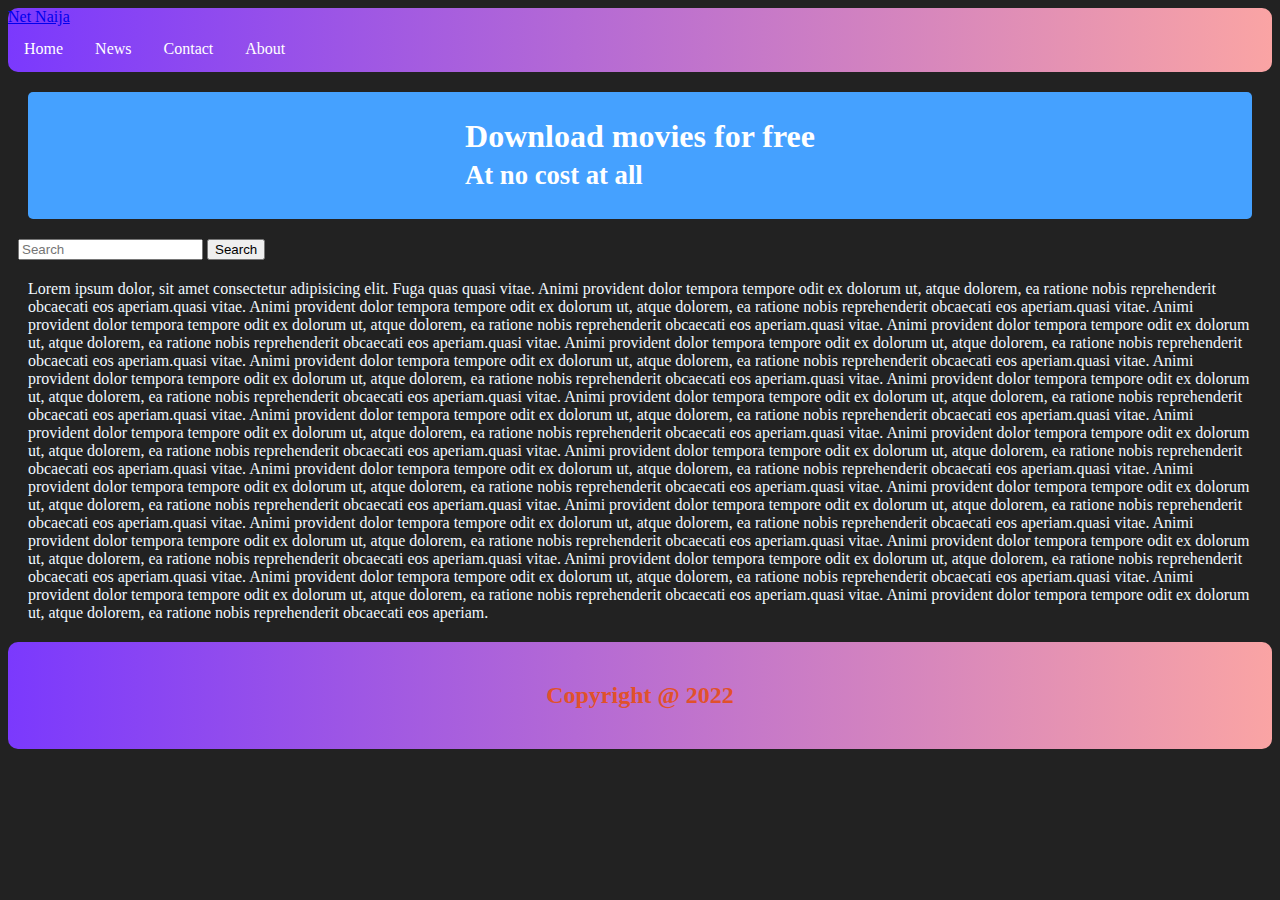
==== index.html @ 145aa962 "first commit" ====
<!doctype html>
<html lang="en">
  <head>
    <!-- Required meta tags -->
    <meta charset="utf-8">
    <meta name="viewport" content="width=device-width, initial-scale=1.0, shrink-to-fit=no">
    <!-- my style -->
    <link href="style.css" rel="stylesheet" />

    <!-- Bootstrap CSS -->
    <link href="https://cdn.jsdelivr.net/npm/bootstrap@5.2.0-beta1/dist/css/bootstrap.min.css" rel="stylesheet" integrity="sha384-0evHe/X+R7YkIZDRvuzKMRqM+OrBnVFBL6DOitfPri4tjfHxaWutUpFmBp4vmVor" crossorigin="anonymous">

    <title>My movie</title>
  </head>
  <body class="body-bg">
  <nav class="navbar navbar-expand-md ski">
    <div class="container-fluid">
      <a class="navbar-brand" href="#">Net Naija</a>
      <ul>
        <li><a class="active" href="#home">Home</a></li>
        <li><a href="#news">News</a></li>
        <li><a href="#contact">Contact</a></li>
        <li><a href="#about">About</a></li>
      </ul>
    </div>
  </nav>
  
    <div class="container ">
      <header class="my-header">
        <h1 class="page-header ">Download movies for free <br><small>At no cost at all</small></h1>
      </header>
      <nav class="navbar bg-dark" style="margin: 10px; border-radius: 5px;">
        <div class="container-fluid">
          <form class="d-flex" role="search">
            <input class="form-control me-2" type="search" placeholder="Search" aria-label="Search">
            <button class="btn btn-outline-success" type="submit">Search</button>
          </form>
        </div>
      </nav>

      
      <div class="row">
        
          
          <div id="mycards">
    
        
          </div>
        </div>
      </div>


        <!-- <div class="col">
          <div class="card h-100" style="border: black;">
            <img src="/home/divine/Pictures/800x800cc.jpg" class="card-img-top" alt="...">
            <div class="card-body bg-dark" style="color: #e1512b;">
              <h5 class="card-title">Card title</h5>
              <p class="card-text"></p>
            </div>
          </div>
        </div>
        <div class="col">
          <div class="card h-100" style="border: black;">
            <img src="/home/divine/Pictures/FB_IMG_1508216892693.jpg" class="card-img-top" alt="...">
            <div class="card-body bg-dark" style="color: #e1512b;" >
              <h5 class="card-title">Card title</h5>
              <p class="card-text"></p>
            </div>
          </div>
        </div>
        <div class="col">
          <div class="card h-100" style="border: black;">
            <img src="/home/divine/Pictures/FB_IMG_1509750258408.jpg" class="card-img-top" alt="...">
            <div class="card-body bg-dark" style="color: #e1512b;">
              <h5 class="card-title">Card title</h5>
              <p class="card-text"></p>
            </div>
          </div>
        </div>
        <div class="col">
          <div class="card h-100" style="border: black;">
            <img src="/home/divine/Pictures/FB_IMG_1509750258408.jpg" class="card-img-top" alt="...">
            <div class="card-body bg-dark" style="color: #e1512b;">
              <h5 class="card-title">Card title</h5>
              <p class="card-text"></p>
            </div>
          </div>
        </div>
        <div class="col">
          <div class="card h-100" style="border: black;">
            <img src="/home/divine/Pictures/FB_IMG_1509750258408.jpg" class="card-img-top" alt="...">
            <div class="card-body bg-dark" style="color: #e1512b;">
              <h5 class="card-title">Card title</h5>
              <p class="card-text"></p>
            </div>
          </div>
        </div>
        <div class="col">
          <div class="card h-100" style="border: black;">
            <img src="/home/divine/Pictures/FB_IMG_1509750258408.jpg" class="card-img-top" alt="...">
            <div class="card-body bg-dark" style="color: #e1512b;">
              <h5 class="card-title">Card title</h5>
              <p class="card-text"></p>
            </div>
          </div>
        </div>
        <div class="col">
          <div class="card h-100" style="border: black;">
            <img src="/home/divine/Pictures/FB_IMG_1509750258408.jpg" class="card-img-top" alt="...">
            <div class="card-body bg-dark" style="color: #e1512b;">
              <h5 class="card-title">Card title</h5>
              <p class="card-text"></p>
            </div>
          </div>
        </div>

        <div class="col">
          <div class="card h-100" style="border: black;">
            <img src="/home/divine/Pictures/FB_IMG_1509750258408.jpg" class="card-img-top" alt="...">
            <div class="card-body bg-dark" style="color: #e1512b;">
              <h5 class="card-title">Card title</h5>
              <p class="card-text">date Author<br> impresions</p>
            </div>
          </div>
        </div>
      </div> --> 

      <p class="shift">Lorem ipsum dolor, sit amet consectetur adipisicing elit. Fuga quas quasi vitae. Animi provident dolor tempora tempore odit ex dolorum ut, atque dolorem, ea ratione nobis reprehenderit obcaecati eos aperiam.quasi vitae. Animi provident dolor tempora tempore odit ex dolorum ut, atque dolorem, ea ratione nobis reprehenderit obcaecati eos aperiam.quasi vitae. Animi provident dolor tempora tempore odit ex dolorum ut, atque dolorem, ea ratione nobis reprehenderit obcaecati eos aperiam.quasi vitae. Animi provident dolor tempora tempore odit ex dolorum ut, atque dolorem, ea ratione nobis reprehenderit obcaecati eos aperiam.quasi vitae. Animi provident dolor tempora tempore odit ex dolorum ut, atque dolorem, ea ratione nobis reprehenderit obcaecati eos aperiam.quasi vitae. Animi provident dolor tempora tempore odit ex dolorum ut, atque dolorem, ea ratione nobis reprehenderit obcaecati eos aperiam.quasi vitae. Animi provident dolor tempora tempore odit ex dolorum ut, atque dolorem, ea ratione nobis reprehenderit obcaecati eos aperiam.quasi vitae. Animi provident dolor tempora tempore odit ex dolorum ut, atque dolorem, ea ratione nobis reprehenderit obcaecati eos aperiam.quasi vitae. Animi provident dolor tempora tempore odit ex dolorum ut, atque dolorem, ea ratione nobis reprehenderit obcaecati eos aperiam.quasi vitae. Animi provident dolor tempora tempore odit ex dolorum ut, atque dolorem, ea ratione nobis reprehenderit obcaecati eos aperiam.quasi vitae. Animi provident dolor tempora tempore odit ex dolorum ut, atque dolorem, ea ratione nobis reprehenderit obcaecati eos aperiam.quasi vitae. Animi provident dolor tempora tempore odit ex dolorum ut, atque dolorem, ea ratione nobis reprehenderit obcaecati eos aperiam.quasi vitae. Animi provident dolor tempora tempore odit ex dolorum ut, atque dolorem, ea ratione nobis reprehenderit obcaecati eos aperiam.quasi vitae. Animi provident dolor tempora tempore odit ex dolorum ut, atque dolorem, ea ratione nobis reprehenderit obcaecati eos aperiam.quasi vitae. Animi provident dolor tempora tempore odit ex dolorum ut, atque dolorem, ea ratione nobis reprehenderit obcaecati eos aperiam.quasi vitae. Animi provident dolor tempora tempore odit ex dolorum ut, atque dolorem, ea ratione nobis reprehenderit obcaecati eos aperiam.quasi vitae. Animi provident dolor tempora tempore odit ex dolorum ut, atque dolorem, ea ratione nobis reprehenderit obcaecati eos aperiam.quasi vitae. Animi provident dolor tempora tempore odit ex dolorum ut, atque dolorem, ea ratione nobis reprehenderit obcaecati eos aperiam.quasi vitae. Animi provident dolor tempora tempore odit ex dolorum ut, atque dolorem, ea ratione nobis reprehenderit obcaecati eos aperiam.quasi vitae. Animi provident dolor tempora tempore odit ex dolorum ut, atque dolorem, ea ratione nobis reprehenderit obcaecati eos aperiam.quasi vitae. Animi provident dolor tempora tempore odit ex dolorum ut, atque dolorem, ea ratione nobis reprehenderit obcaecati eos aperiam.quasi vitae. Animi provident dolor tempora tempore odit ex dolorum ut, atque dolorem, ea ratione nobis reprehenderit obcaecati eos aperiam.quasi vitae. Animi provident dolor tempora tempore odit ex dolorum ut, atque dolorem, ea ratione nobis reprehenderit obcaecati eos aperiam.quasi vitae. Animi provident dolor tempora tempore odit ex dolorum ut, atque dolorem, ea ratione nobis reprehenderit obcaecati eos aperiam. </p>

      <button onclick="topFunction()" id="myBtn" title="Go to top">Top</button>

<script>
//Get the button
var mybutton = document.getElementById("myBtn");

// When the user scrolls down 20px from the top of the document, show the button
window.onscroll = function() {scrollFunction()};

function scrollFunction() {
  if (document.body.scrollTop > 20 || document.documentElement.scrollTop > 20) {
    mybutton.style.display = "block";
  } else {
    mybutton.style.display = "none";
  }
}

// When the user clicks on the button, scroll to the top of the document
function topFunction() {
  document.body.scrollTop = 0;
  document.documentElement.scrollTop = 0;
}
</script>

    </div>

    <div class="footer">
      <h2>Copyright @ 2022</h2>
    </div>
    

    <!-- Optional JavaScript -->
    <script src="https://cdn.jsdelivr.net/npm/bootstrap@5.2.0-beta1/dist/js/bootstrap.bundle.min.js" integrity="sha384-pprn3073KE6tl6bjs2QrFaJGz5/SUsLqktiwsUTF55Jfv3qYSDhgCecCxMW52nD2" crossorigin="anonymous"></script>
    <script src="data.js"></script> 
  </body>
</html>
---- style.css ----
.body-bg {
    background-color: #222222;
    color: aliceblue;
}

ul {
    list-style-type: none;
    margin: 0;
    padding: 0;
    overflow: hidden;
    
}

  li a {

    display: block;
    color: white;
    text-align: center;
    padding: 14px 16px;
    text-decoration: none;
  }

  li {
    float: left;
    align-content: center;
  }
.my-header {
    display: flex;
    justify-content: center;
    padding: 5px;
    margin: 20px;
    background-color: #45a1ff;
    color: #fff;
    border-radius: 5px;
}

.ski {
    background-color: #7431f9;
    background-image: linear-gradient(to right, #7b39fd, rgb(250, 164, 164));
    border-radius: 10px;
}

img {
    height: 700px;
}

.shift {
    margin: 20px;
}

#myBtn {
    display: none;
    position: fixed;
    bottom: 20px;
    right: 30px;
    z-index: 99;
    font-size: 18px;
    border: none;
    outline: none;
    background-color: #7431f9;
    background-image: linear-gradient(to right, #7b39fd, rgb(250, 164, 164));
    color: white;
    cursor: pointer;
    padding: 15px;
    border-radius: 4px;
  }
  
  #myBtn:hover {
    background-color: #555;
  }

/* Footer */
.footer {
    padding: 20px;
    text-align: center;
    background-color: #7431f9;
    background-image: linear-gradient(to right, #7b39fd, rgb(250, 164, 164));
    border-radius: 10px;
    color: #e1512b;
    margin-top: 20px;

  }
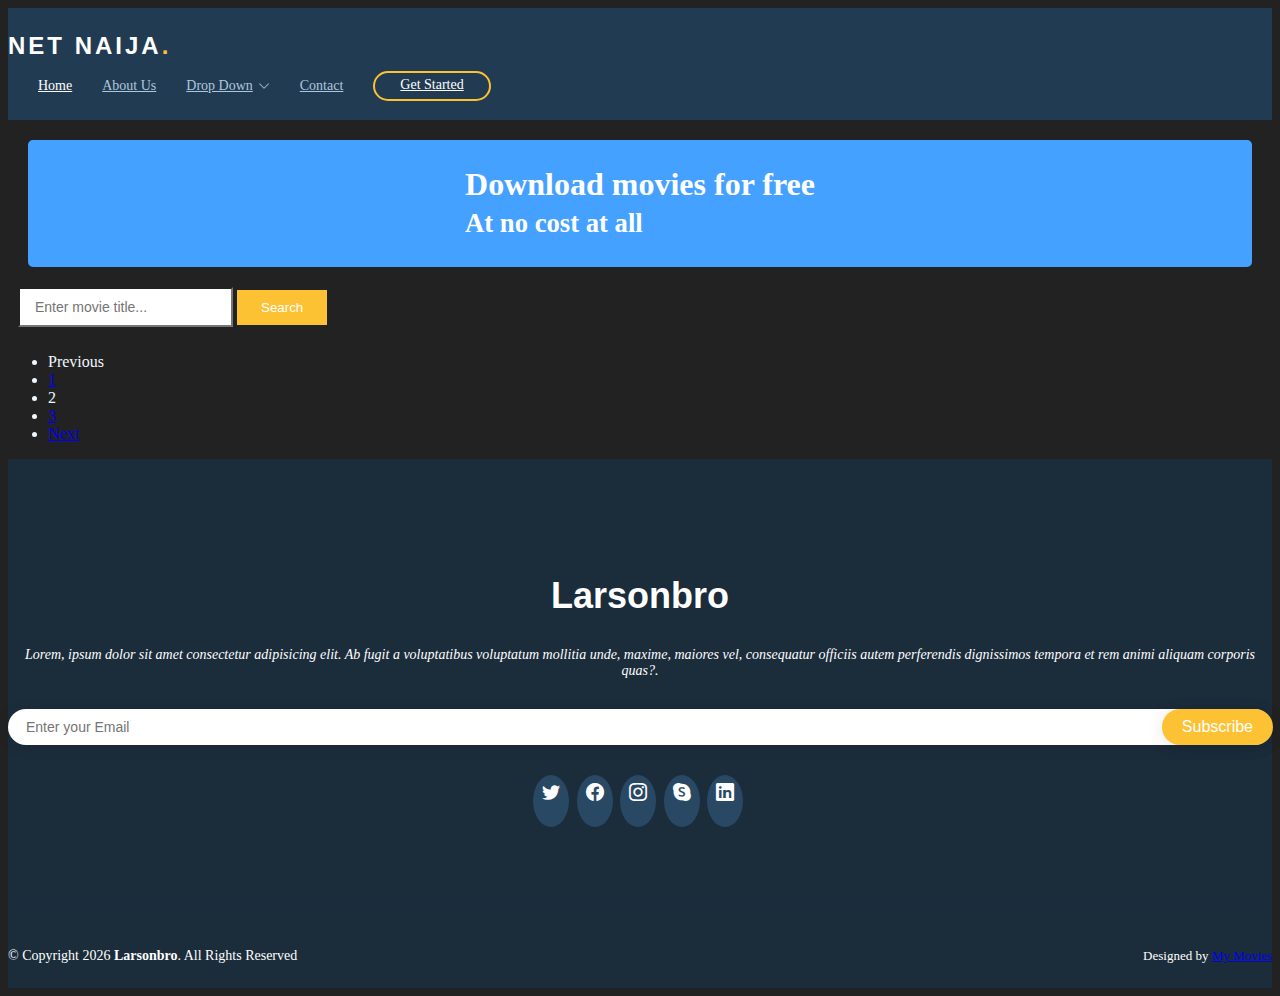
==== commit cd8c305a: "newchanges" ====
--- a/index.html
+++ b/index.html
@@ -7,23 +7,46 @@
     <!-- my style -->
     <link href="style.css" rel="stylesheet" />
 
+    <!-- Vendor CSS Files -->
+  <link href="assets/vendor/bootstrap-icons/bootstrap-icons.css" rel="stylesheet">
+  <link href="assets/vendor/boxicons/css/boxicons.min.css" rel="stylesheet">
+
     <!-- Bootstrap CSS -->
     <link href="https://cdn.jsdelivr.net/npm/bootstrap@5.2.0-beta1/dist/css/bootstrap.min.css" rel="stylesheet" integrity="sha384-0evHe/X+R7YkIZDRvuzKMRqM+OrBnVFBL6DOitfPri4tjfHxaWutUpFmBp4vmVor" crossorigin="anonymous">
 
     <title>My movie</title>
   </head>
   <body class="body-bg">
-  <nav class="navbar navbar-expand-md ski">
-    <div class="container-fluid">
-      <a class="navbar-brand" href="#">Net Naija</a>
-      <ul>
-        <li><a class="active" href="#home">Home</a></li>
-        <li><a href="#news">News</a></li>
-        <li><a href="#contact">Contact</a></li>
-        <li><a href="#about">About</a></li>
-      </ul>
-    </div>
-  </nav>
+    <header id="header">
+      <div class="container d-flex align-items-center justify-content-between">
+  
+        <div class="logo">
+          <h1><a href="index.html">Net Naija<span>.</span></a></h1>
+          <!-- <a href="index.html"><img src="assets/img/logo.png" alt="" class="img-fluid"></a>-->
+        </div>
+  
+        <nav id="navbar" class="navbar">
+          <ul>
+            <li><a class="nav-link scrollto active" href="#hero">Home</a></li>
+            <li><a class="nav-link scrollto" href="#about">About Us</a></li>
+            <li class="dropdown"><a href="#"><span>Drop Down</span> <i class="bi bi-chevron-down"></i></a>
+              <ul>
+                <li><a href="#">Drop Down 1</a></li>
+                <li class="dropdown"><a href="#"><span>Drop Down</span> <i class="bi bi-chevron-right"></i></a>
+                </li>
+                
+              </ul>
+            </li>
+            <li><a class="nav-link scrollto" href="#contact">Contact</a></li>
+            <li><a class="getstarted scrollto" href="#about">Get Started</a></li>
+          </ul>
+          <i class="bi bi-list mobile-nav-toggle"></i>
+        </nav>
+        <!-- .navbar -->
+
+      </div>
+    </header>
+    <!-- End Header -->
   
     <div class="container ">
       <header class="my-header">
@@ -32,11 +55,12 @@
       <nav class="navbar bg-dark" style="margin: 10px; border-radius: 5px;">
         <div class="container-fluid">
           <form class="d-flex" role="search">
-            <input class="form-control me-2" type="search" placeholder="Search" aria-label="Search">
+            <input class="form-control me-2" type="search" placeholder="Enter movie title..." aria-label="Search">
             <button class="btn btn-outline-success" type="submit">Search</button>
           </form>
         </div>
       </nav>
+      
 
       
       <div class="row">
@@ -47,6 +71,21 @@
         
           </div>
         </div>
+        <nav aria-label="...">
+          <ul class="pagination">
+            <li class="page-item disabled">
+              <span class="page-link">Previous</span>
+            </li>
+            <li class="page-item"><a class="page-link" href="#">1</a></li>
+            <li class="page-item active" aria-current="page">
+              <span class="page-link">2</span>
+            </li>
+            <li class="page-item"><a class="page-link" href="#">3</a></li>
+            <li class="page-item">
+              <a class="page-link" href="#">Next</a>
+            </li>
+          </ul>
+        </nav>
       </div>
 
 
@@ -125,41 +164,91 @@
         </div>
       </div> --> 
 
-      <p class="shift">Lorem ipsum dolor, sit amet consectetur adipisicing elit. Fuga quas quasi vitae. Animi provident dolor tempora tempore odit ex dolorum ut, atque dolorem, ea ratione nobis reprehenderit obcaecati eos aperiam.quasi vitae. Animi provident dolor tempora tempore odit ex dolorum ut, atque dolorem, ea ratione nobis reprehenderit obcaecati eos aperiam.quasi vitae. Animi provident dolor tempora tempore odit ex dolorum ut, atque dolorem, ea ratione nobis reprehenderit obcaecati eos aperiam.quasi vitae. Animi provident dolor tempora tempore odit ex dolorum ut, atque dolorem, ea ratione nobis reprehenderit obcaecati eos aperiam.quasi vitae. Animi provident dolor tempora tempore odit ex dolorum ut, atque dolorem, ea ratione nobis reprehenderit obcaecati eos aperiam.quasi vitae. Animi provident dolor tempora tempore odit ex dolorum ut, atque dolorem, ea ratione nobis reprehenderit obcaecati eos aperiam.quasi vitae. Animi provident dolor tempora tempore odit ex dolorum ut, atque dolorem, ea ratione nobis reprehenderit obcaecati eos aperiam.quasi vitae. Animi provident dolor tempora tempore odit ex dolorum ut, atque dolorem, ea ratione nobis reprehenderit obcaecati eos aperiam.quasi vitae. Animi provident dolor tempora tempore odit ex dolorum ut, atque dolorem, ea ratione nobis reprehenderit obcaecati eos aperiam.quasi vitae. Animi provident dolor tempora tempore odit ex dolorum ut, atque dolorem, ea ratione nobis reprehenderit obcaecati eos aperiam.quasi vitae. Animi provident dolor tempora tempore odit ex dolorum ut, atque dolorem, ea ratione nobis reprehenderit obcaecati eos aperiam.quasi vitae. Animi provident dolor tempora tempore odit ex dolorum ut, atque dolorem, ea ratione nobis reprehenderit obcaecati eos aperiam.quasi vitae. Animi provident dolor tempora tempore odit ex dolorum ut, atque dolorem, ea ratione nobis reprehenderit obcaecati eos aperiam.quasi vitae. Animi provident dolor tempora tempore odit ex dolorum ut, atque dolorem, ea ratione nobis reprehenderit obcaecati eos aperiam.quasi vitae. Animi provident dolor tempora tempore odit ex dolorum ut, atque dolorem, ea ratione nobis reprehenderit obcaecati eos aperiam.quasi vitae. Animi provident dolor tempora tempore odit ex dolorum ut, atque dolorem, ea ratione nobis reprehenderit obcaecati eos aperiam.quasi vitae. Animi provident dolor tempora tempore odit ex dolorum ut, atque dolorem, ea ratione nobis reprehenderit obcaecati eos aperiam.quasi vitae. Animi provident dolor tempora tempore odit ex dolorum ut, atque dolorem, ea ratione nobis reprehenderit obcaecati eos aperiam.quasi vitae. Animi provident dolor tempora tempore odit ex dolorum ut, atque dolorem, ea ratione nobis reprehenderit obcaecati eos aperiam.quasi vitae. Animi provident dolor tempora tempore odit ex dolorum ut, atque dolorem, ea ratione nobis reprehenderit obcaecati eos aperiam.quasi vitae. Animi provident dolor tempora tempore odit ex dolorum ut, atque dolorem, ea ratione nobis reprehenderit obcaecati eos aperiam.quasi vitae. Animi provident dolor tempora tempore odit ex dolorum ut, atque dolorem, ea ratione nobis reprehenderit obcaecati eos aperiam.quasi vitae. Animi provident dolor tempora tempore odit ex dolorum ut, atque dolorem, ea ratione nobis reprehenderit obcaecati eos aperiam.quasi vitae. Animi provident dolor tempora tempore odit ex dolorum ut, atque dolorem, ea ratione nobis reprehenderit obcaecati eos aperiam. </p>
-
-      <button onclick="topFunction()" id="myBtn" title="Go to top">Top</button>
+      <!-- <p class="shift">Lorem ipsum dolor, sit amet consectetur adipisicing elit. Fuga quas quasi vitae. Animi provident dolor tempora tempore odit ex dolorum ut, atque dolorem, ea ratione nobis reprehenderit obcaecati eos aperiam.quasi vitae. Animi provident dolor tempora tempore odit ex dolorum ut, atque dolorem, ea ratione nobis reprehenderit obcaecati eos aperiam.quasi vitae. Animi provident dolor tempora tempore odit ex dolorum ut, atque dolorem, ea ratione nobis reprehenderit obcaecati eos aperiam.quasi vitae. Animi provident dolor tempora tempore odit ex dolorum ut, atque dolorem, ea ratione nobis reprehenderit obcaecati eos aperiam.quasi vitae. Animi provident dolor tempora tempore odit ex dolorum ut, atque dolorem, ea ratione nobis reprehenderit obcaecati eos aperiam.quasi vitae. Animi provident dolor tempora tempore odit ex dolorum ut, atque dolorem, ea ratione nobis reprehenderit obcaecati eos aperiam.quasi vitae. Animi provident dolor tempora tempore odit ex dolorum ut, atque dolorem, ea ratione nobis reprehenderit obcaecati eos aperiam.quasi vitae. Animi provident dolor tempora tempore odit ex dolorum ut, atque dolorem, ea ratione nobis reprehenderit obcaecati eos aperiam.quasi vitae. Animi provident dolor tempora tempore odit ex dolorum ut, atque dolorem, ea ratione nobis reprehenderit obcaecati eos aperiam.quasi vitae. Animi provident dolor tempora tempore odit ex dolorum ut, atque dolorem, ea ratione nobis reprehenderit obcaecati eos aperiam.quasi vitae. Animi provident dolor tempora tempore odit ex dolorum ut, atque dolorem, ea ratione nobis reprehenderit obcaecati eos aperiam.quasi vitae. Animi provident dolor tempora tempore odit ex dolorum ut, atque dolorem, ea ratione nobis reprehenderit obcaecati eos aperiam.quasi vitae. Animi provident dolor tempora tempore odit ex dolorum ut, atque dolorem, ea ratione nobis reprehenderit obcaecati eos aperiam.quasi vitae. Animi provident dolor tempora tempore odit ex dolorum ut, atque dolorem, ea ratione nobis reprehenderit obcaecati eos aperiam.quasi vitae. Animi provident dolor tempora tempore odit ex dolorum ut, atque dolorem, ea ratione nobis reprehenderit obcaecati eos aperiam.quasi vitae. Animi provident dolor tempora tempore odit ex dolorum ut, atque dolorem, ea ratione nobis reprehenderit obcaecati eos aperiam.quasi vitae. Animi provident dolor tempora tempore odit ex dolorum ut, atque dolorem, ea ratione nobis reprehenderit obcaecati eos aperiam.quasi vitae. Animi provident dolor tempora tempore odit ex dolorum ut, atque dolorem, ea ratione nobis reprehenderit obcaecati eos aperiam.quasi vitae. Animi provident dolor tempora tempore odit ex dolorum ut, atque dolorem, ea ratione nobis reprehenderit obcaecati eos aperiam.quasi vitae. Animi provident dolor tempora tempore odit ex dolorum ut, atque dolorem, ea ratione nobis reprehenderit obcaecati eos aperiam.quasi vitae. Animi provident dolor tempora tempore odit ex dolorum ut, atque dolorem, ea ratione nobis reprehenderit obcaecati eos aperiam.quasi vitae. Animi provident dolor tempora tempore odit ex dolorum ut, atque dolorem, ea ratione nobis reprehenderit obcaecati eos aperiam.quasi vitae. Animi provident dolor tempora tempore odit ex dolorum ut, atque dolorem, ea ratione nobis reprehenderit obcaecati eos aperiam.quasi vitae. Animi provident dolor tempora tempore odit ex dolorum ut, atque dolorem, ea ratione nobis reprehenderit obcaecati eos aperiam. </p> -->
+
+            <button
+              type="button"
+              class="btn btn-danger btn-floating btn-lg"
+              id="btn-back-to-top"
+              >
+        <i class="bi bi-arrow-up-circle-fill"></i>
+      </button>
 
 <script>
 //Get the button
-var mybutton = document.getElementById("myBtn");
-
-// When the user scrolls down 20px from the top of the document, show the button
-window.onscroll = function() {scrollFunction()};
+let mybutton = document.getElementById("btn-back-to-top");
+
+window.onscroll = function () {
+  scrollFunction();
+};
 
 function scrollFunction() {
-  if (document.body.scrollTop > 20 || document.documentElement.scrollTop > 20) {
+  if (
+    document.body.scrollTop > 20 ||
+    document.documentElement.scrollTop > 20
+  ) {
     mybutton.style.display = "block";
   } else {
     mybutton.style.display = "none";
   }
 }
-
 // When the user clicks on the button, scroll to the top of the document
-function topFunction() {
+mybutton.addEventListener("click", backToTop);
+
+function backToTop() {
   document.body.scrollTop = 0;
   document.documentElement.scrollTop = 0;
-}
-</script>
+}</script>
 
     </div>
 
-    <div class="footer">
-      <h2>Copyright @ 2022</h2>
-    </div>
+    <footer id="footer">
+
+      <div class="footer-top">
+    
+        <div class="container">
+    
+          <div class="row  justify-content-center">
+            <div class="col-lg-6">
+              <h3>Larsonbro</h3>
+              <p>Lorem, ipsum dolor sit amet consectetur adipisicing elit. Ab fugit a voluptatibus voluptatum mollitia unde, maxime, maiores vel, consequatur officiis autem perferendis dignissimos tempora et rem animi aliquam corporis quas?.</p>
+            </div>
+          </div>
+    
+          <div class="row footer-newsletter justify-content-center">
+            <div class="col-lg-6">
+              <form action="#">
+                <input type="email" name="email" placeholder="Enter your Email"><input type="submit" value="Subscribe">
+              </form>
+            </div>
+          </div>
+    
+          <div class="social-links">
+            <a href="#" class="twitter"><i class="bi bi-twitter"></i></a>
+            <a href="#" class="facebook"><i class="bi bi-facebook"></i></a>
+            <a href="#" class="instagram"><i class="bi bi-instagram"></i></a>
+            <a href="#" class="google-plus"><i class="bi bi-skype"></i></a>
+            <a href="#" class="linkedin"><i class="bi bi-linkedin"></i></a>
+          </div>
+    
+        </div>
+      </div>
+    
+      <div class="container footer-bottom clearfix">
+        <div class="copyright">
+          &copy; Copyright <script>document.write(new Date().getFullYear());</script><strong><span> Larsonbro</span></strong>. All Rights Reserved
+        </div>
+        <div class="credits">
+          Designed by <a href="#">My Movies</a>
+        </div>
+      </div>
+    </footer><!-- End Footer -->
     
 
     <!-- Optional JavaScript -->
     <script src="https://cdn.jsdelivr.net/npm/bootstrap@5.2.0-beta1/dist/js/bootstrap.bundle.min.js" integrity="sha384-pprn3073KE6tl6bjs2QrFaJGz5/SUsLqktiwsUTF55Jfv3qYSDhgCecCxMW52nD2" crossorigin="anonymous"></script>
     <script src="data.js"></script> 
+    <script src="main.js"></script>
+
   </body>
 </html>--- a/style.css
+++ b/style.css
@@ -3,27 +3,301 @@
     color: aliceblue;
 }
 
-ul {
-    list-style-type: none;
-    margin: 0;
-    padding: 0;
-    overflow: hidden;
-    
-}
-
-  li a {
-
+#header {
+  z-index: 997;
+  transition: all 0.5s;
+  padding: 16px 0;
+  background: #213b52;
+}
+#header .logo h1 {
+  font-size: 24px;
+  margin: 0;
+  padding: 10px 0;
+  line-height: 1;
+  font-weight: 700;
+  letter-spacing: 3px;
+  text-transform: uppercase;
+  font-family: "Poppins", sans-serif;
+}
+#header .logo h1 a, #header .logo h1 a:hover {
+  color: #fff;
+  text-decoration: none;
+}
+#header .logo h1 a span, #header .logo h1 a:hover span {
+  color: #fdc134;
+}
+#header .logo img {
+  padding: 0;
+  margin: 0;
+  max-height: 40px;
+}
+
+/*--------------------------------------------------------------
+# Navigation Menu
+--------------------------------------------------------------*/
+/**
+* Desktop Navigation 
+*/
+.navbar {
+  padding: 0;
+}
+.navbar ul {
+  margin: 0;
+  padding: 0;
+  display: flex;
+  list-style: none;
+  align-items: center;
+}
+.navbar li {
+  position: relative;
+}
+.navbar a, .navbar a:focus {
+  display: flex;
+  align-items: center;
+  justify-content: space-between;
+  padding: 10px 0 10px 30px;
+  font-size: 14px;
+  color: #adc7de;
+  white-space: nowrap;
+  transition: 0.3s;
+}
+.navbar a i, .navbar a:focus i {
+  font-size: 12px;
+  line-height: 0;
+  margin-left: 5px;
+}
+.navbar a:hover, .navbar .active, .navbar .active:focus, .navbar li:hover > a {
+  color: #fff;
+}
+.navbar .getstarted, .navbar .getstarted:focus {
+  background: #213b52;
+  color: #fff;
+  padding: 4px 25px 6px 25px;
+  margin-left: 30px;
+  border-radius: 50px;
+  border: 2px solid #fdc134;
+}
+.navbar .getstarted:hover, .navbar .getstarted:focus:hover {
+  background: #fdc134;
+  color: #213b52;
+}
+.navbar .dropdown ul {
+  display: block;
+  position: absolute;
+  left: 14px;
+  top: calc(100% + 30px);
+  margin: 0;
+  padding: 10px 0;
+  z-index: 99;
+  opacity: 0;
+  visibility: hidden;
+  background: #fff;
+  box-shadow: 0px 0px 30px rgba(127, 137, 161, 0.25);
+  transition: 0.3s;
+  border-radius: 4px;
+}
+.navbar .dropdown ul li {
+  min-width: 200px;
+}
+.navbar .dropdown ul a {
+  padding: 10px 20px;
+  font-size: 14px;
+  text-transform: none;
+  font-weight: 500;
+  color: #3e6f9b;
+}
+.navbar .dropdown ul a i {
+  font-size: 12px;
+}
+.navbar .dropdown ul a:hover, .navbar .dropdown ul .active:hover, .navbar .dropdown ul li:hover > a {
+  color: #fdc134;
+}
+.navbar .dropdown:hover > ul {
+  opacity: 1;
+  top: 100%;
+  visibility: visible;
+}
+.navbar .dropdown .dropdown ul {
+  top: 0;
+  left: calc(100% - 30px);
+  visibility: hidden;
+}
+.navbar .dropdown .dropdown:hover > ul {
+  opacity: 1;
+  top: 0;
+  left: 100%;
+  visibility: visible;
+}
+@media (max-width: 1366px) {
+  .navbar .dropdown .dropdown ul {
+    left: -90%;
+  }
+  .navbar .dropdown .dropdown:hover > ul {
+    left: -100%;
+  }
+}
+
+/**
+* Mobile Navigation 
+*/
+.mobile-nav-toggle {
+  color: #fdc134;
+  font-size: 28px;
+  cursor: pointer;
+  display: none;
+  line-height: 0;
+  transition: 0.5s;
+  position: fixed;
+  right: 15px;
+  top: 15px;
+  z-index: 9998;
+  border: 0;
+}
+
+@media (max-width: 991px) {
+  .mobile-nav-toggle {
     display: block;
-    color: white;
-    text-align: center;
-    padding: 14px 16px;
-    text-decoration: none;
-  }
-
-  li {
-    float: left;
-    align-content: center;
-  }
+  }
+
+  .navbar ul {
+    display: none;
+  }
+}
+.navbar-mobile {
+  position: fixed;
+  overflow: hidden;
+  top: 0;
+  right: 0;
+  left: 0;
+  bottom: 0;
+  background: rgba(18, 33, 46, 0.9);
+  transition: 0.3s;
+  z-index: 999;
+}
+.navbar-mobile .mobile-nav-toggle {
+  position: absolute;
+  top: 15px;
+  right: 15px;
+}
+.navbar-mobile ul {
+  display: block;
+  position: absolute;
+  top: 55px;
+  right: 15px;
+  bottom: 15px;
+  left: 15px;
+  padding: 10px 0;
+  border-radius: 10px;
+  background-color: #fff;
+  overflow-y: auto;
+  transition: 0.3s;
+}
+.navbar-mobile a, .navbar-mobile a:focus {
+  padding: 10px 20px;
+  font-size: 15px;
+  color: #213b52;
+}
+.navbar-mobile a:hover, .navbar-mobile .active, .navbar-mobile li:hover > a {
+  color: #fdc134;
+}
+.navbar-mobile .getstarted, .navbar-mobile .getstarted:focus {
+  margin: 15px;
+  display: block;
+  border: 0;
+}
+.navbar-mobile .dropdown ul {
+  position: static;
+  display: none;
+  margin: 10px 20px;
+  padding: 10px 0;
+  z-index: 99;
+  opacity: 1;
+  visibility: visible;
+  background: #fff;
+  box-shadow: 0px 0px 30px rgba(127, 137, 161, 0.25);
+}
+.navbar-mobile .dropdown ul li {
+  min-width: 200px;
+}
+.navbar-mobile .dropdown ul a {
+  padding: 10px 20px;
+}
+.navbar-mobile .dropdown ul a i {
+  font-size: 12px;
+}
+.navbar-mobile .dropdown ul a:hover, .navbar-mobile .dropdown ul .active:hover, .navbar-mobile .dropdown ul li:hover > a {
+  color: #fdc134;
+}
+.navbar-mobile .dropdown > .dropdown-active {
+  display: block;
+}
+
+.breadcrumbs {
+  padding: 15px 0;
+  background-color: #f6f9fb;
+  min-height: 40px;
+}
+.breadcrumbs h2 {
+  font-size: 24px;
+  font-weight: 300;
+}
+.breadcrumbs ol {
+  display: flex;
+  flex-wrap: wrap;
+  list-style: none;
+  padding-left: 5px;
+  margin: 0;
+  font-size: 14px;
+}
+.breadcrumbs ol li + li {
+  padding-left: 10px;
+}
+.breadcrumbs ol li + li::before {
+  display: inline-block;
+  padding-right: 10px;
+  color: #6c757d;
+  content: "/";
+}
+@media (max-width: 768px) {
+  .breadcrumbs .d-flex {
+    display: block !important;
+  }
+  .breadcrumbs ol {
+    display: block;
+  }
+  .breadcrumbs ol li {
+    display: inline-block;
+  }
+}
+
+.images {
+  width: 80%;
+}
+#mycards {
+  display: flex;
+  justify-content: space-around;
+  flex-wrap: wrap;
+}
+
+.mycard {
+  width: 23%;
+  box-shadow: 0 0 4px 3px pink;
+  text-align: center;
+  padding: 1.5em;
+  margin-bottom: 2em;
+}
+
+.title {
+  font-size: 1.3rem;
+}
+
+.category, .price {
+ font-weight: bold;
+ text-transform: capitalize;
+ margin: 1em;
+ font-size: 1.2rem;
+}
+
 .my-header {
     display: flex;
     justify-content: center;
@@ -40,9 +314,9 @@
     border-radius: 10px;
 }
 
-img {
+/* img {
     height: 700px;
-}
+} */
 
 .shift {
     margin: 20px;
@@ -69,14 +343,267 @@
     background-color: #555;
   }
 
+  /* .counter {
+    padding-top: 80px;
+    padding-bottom: 60px;
+  }
+  
+  .counter__item {
+    text-align: center;
+    margin-bottom: 30px;
+  }
+  
+  .counter__item .counter__number {
+    margin-top: 10px;
+  }
+  
+  .counter__item .counter__number h2 {
+    font-size: 40px;
+    color: #323232;
+    font-weight: 700;
+    display: inline-block;
+  }
+  
+  .counter__item .counter__number span {
+    font-size: 40px;
+    color: #323232;
+    font-weight: 700;
+    display: inline-block;
+  } */
+
+  .info-box {
+    color: #444444;
+    text-align: center;
+    box-shadow: 0 0 30px rgba(214, 215, 216, 0.6);
+    padding: 20px 0 30px 0;
+    background: #fff;
+  }
+ .info-box i {
+    font-size: 32px;
+    color: #fdc134;
+    border-radius: 50%;
+    padding: 8px;
+    border: 2px dotted #fff7e5;
+  }
+   .info-box h3 {
+    font-size: 20px;
+    color: #777777;
+    font-weight: 700;
+    margin: 10px 0;
+  }
+  .info-box p {
+    padding: 0;
+    line-height: 24px;
+    font-size: 14px;
+    margin-bottom: 0;
+  }
+  .php-email-form {
+    box-shadow: 0 0 30px rgba(214, 215, 216, 0.6);
+    padding: 30px;
+    background: #fff;
+  }
+   .error-message {
+    display: none;
+    color: #fff;
+    background: #ed3c0d;
+    text-align: left;
+    padding: 15px;
+    font-weight: 600;
+  }
+  .error-message br + br {
+    margin-top: 25px;
+  }
+  .sent-message {
+    display: none;
+    color: #fff;
+    background: #18d26e;
+    text-align: center;
+    padding: 15px;
+    font-weight: 600;
+  }
+   .loading {
+    display: none;
+    background: #fff;
+    text-align: center;
+    padding: 15px;
+  }
+ .loading:before {
+    content: "";
+    display: inline-block;
+    border-radius: 50%;
+    width: 24px;
+    height: 24px;
+    margin: 0 10px -6px 0;
+    border: 3px solid #18d26e;
+    border-top-color: #eee;
+    -webkit-animation: animate-loading 1s linear infinite;
+    animation: animate-loading 1s linear infinite;
+  }
+   input, textarea {
+    border-radius: 0;
+    box-shadow: none;
+    font-size: 14px;
+  }
+   input::focus, textarea::focus {
+    background-color: #fdc134;
+  }
+   input {
+    padding: 10px 15px;
+  }
+   textarea {
+    padding: 12px 15px;
+  }
+   button[type=submit] {
+    background: #fdc134;
+    border: 0;
+    padding: 10px 24px;
+    color: #fff;
+    transition: 0.4s;
+  }
+   .php-email-form button[type=submit]:hover {
+    background: #fdd067;
+  }
+  @-webkit-keyframes animate-loading {
+    0% {
+      transform: rotate(0deg);
+    }
+    100% {
+      transform: rotate(360deg);
+    }
+  }
+  @keyframes animate-loading {
+    0% {
+      transform: rotate(0deg);
+    }
+    100% {
+      transform: rotate(360deg);
+    }
+  }
+  
+
 /* Footer */
-.footer {
-    padding: 20px;
-    text-align: center;
-    background-color: #7431f9;
-    background-image: linear-gradient(to right, #7b39fd, rgb(250, 164, 164));
-    border-radius: 10px;
-    color: #e1512b;
-    margin-top: 20px;
-
-  }+#footer {
+  background: url("../img/footer-bg.jpg") center center no-repeat;
+  color: #fff;
+  font-size: 14px;
+  position: relative;
+}
+#footer::before {
+  content: "";
+  position: absolute;
+  left: 0;
+  right: 0;
+  top: 0;
+  bottom: 0;
+  background: rgba(26, 46, 64, 0.85);
+  z-index: 1;
+}
+#footer .footer-top {
+  position: relative;
+  z-index: 2;
+  text-align: center;
+  padding: 80px 0;
+}
+#footer .footer-top h3 {
+  font-size: 36px;
+  font-weight: 700;
+  color: #fff;
+  position: relative;
+  font-family: "Poppins", sans-serif;
+  padding-bottom: 0;
+  margin-bottom: 0;
+}
+#footer .footer-top p {
+  font-size: 15;
+  font-style: italic;
+  margin: 30px 0 0 0;
+  padding: 0;
+}
+#footer .footer-top .footer-newsletter {
+  text-align: center;
+  font-size: 15px;
+  margin-top: 30px;
+}
+#footer .footer-top .footer-newsletter form {
+  background: #fff;
+  padding: 6px 10px;
+  position: relative;
+  border-radius: 50px;
+  box-shadow: 0px 2px 15px rgba(0, 0, 0, 0.1);
+  text-align: left;
+}
+#footer .footer-top .footer-newsletter form input[type=email] {
+  border: 0;
+  padding: 4px 8px;
+  width: calc(100% - 100px);
+}
+#footer .footer-top .footer-newsletter form input[type=submit] {
+  position: absolute;
+  top: 0;
+  right: -1px;
+  bottom: 0;
+  border: 0;
+  background: none;
+  font-size: 16px;
+  padding: 0 20px;
+  background: #fdc134;
+  color: #fff;
+  transition: 0.3s;
+  border-radius: 50px;
+  box-shadow: 0px 2px 15px rgba(0, 0, 0, 0.1);
+}
+#footer .footer-top .footer-newsletter form input[type=submit]:hover {
+  background: #fcb102;
+}
+#footer .footer-top .social-links {
+  margin-top: 30px;
+}
+#footer .footer-top .social-links a {
+  font-size: 18px;
+  display: inline-block;
+  background: #284864;
+  color: #fff;
+  line-height: 1;
+  padding: 8px 0;
+  margin-right: 4px;
+  border-radius: 50%;
+  text-align: center;
+  width: 36px;
+  height: 36px;
+  transition: 0.3s;
+}
+#footer .footer-top .social-links a:hover {
+  background: #fcb102;
+  color: #fff;
+  text-decoration: none;
+}
+#footer .footer-bottom {
+  border-top: 1px solid #1a2e40;
+  z-index: 2;
+  position: relative;
+  padding-top: 40px;
+  padding-bottom: 40px;
+}
+#footer .copyright {
+  text-align: center;
+  float: left;
+}
+#footer .credits {
+  float: right;
+  text-align: center;
+  font-size: 13px;
+}
+@media (max-width: 768px) {
+  #footer .copyright, #footer .credits {
+    padding: 5px;
+    float: none;
+    text-align: ceneter;
+  }
+}
+
+#btn-back-to-top {
+  position: fixed;
+  bottom: 20px;
+  right: 20px;
+  display: none;
+}